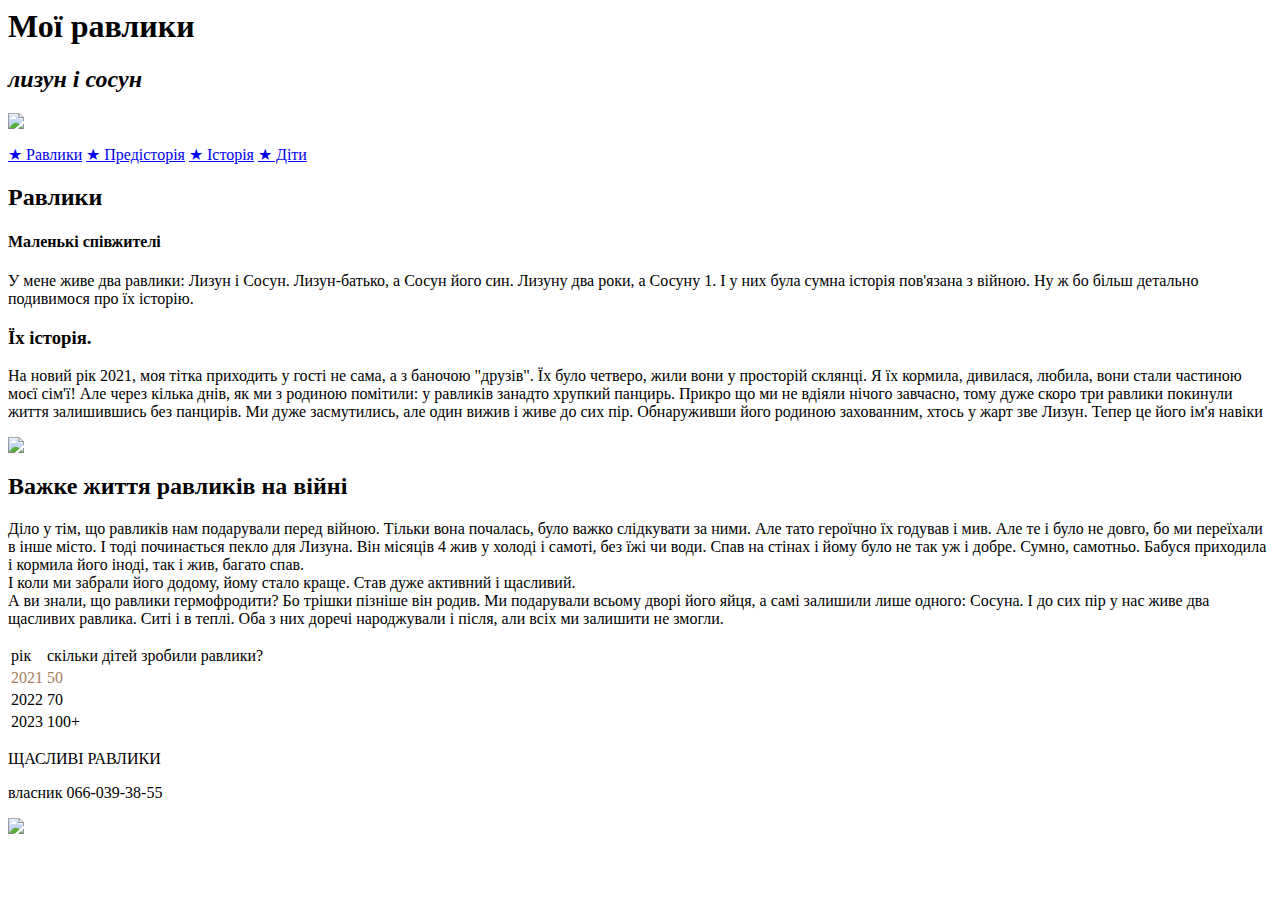
==== index.html @ 5753b132 "Create index.html" ====
<html>
     <head>
              <title> snales. </title>
            <link rel="stylesheet" href="style.css">
     </head>
    <body>
        <header >
             <h1> Мої равлики </h1> 
             <h2> <i>лизун і сосун</i></h2>
             <img class="img" src="https://plumeria.com.ua/img/articles/s21.jpg" /> 
         </header>
        <main>
            <p> </p>
             <nav>
            <a href="#names"  > ★ Равлики</a> 
            <a href="#story" > ★ Предісторія</a> 
            <a href="#life" > ★ Історія</a> 
            <a href="#baby"> ★ Діти</a> 
            </nav>
            <h2 id="names" class="h"> Равлики</h2>
            <h4 > Маленькі співжителі </h4>
            <p class="p">  У мене живе два равлики: Лизун і Сосун. Лизун-батько, а Сосун його син. Лизуну два роки, а Сосуну 1. І у них була сумна історія пов'язана з війною. Ну ж бо більш детально подивимося про їх історію. </p>
            <h3 id="story" class="h"> Їх історія. </h3> 
            <p class="p">На новий рік 2021, моя тітка приходить у гості не сама, а з баночою "друзів". Їх було четверо, жили вони у просторій склянці. Я їх кормила, дивилася, любила, вони стали частиною моєї сім'ї! Але через кілька днів, як ми з родиною помітили: у равликів занадто хрупкий панцирь. Прикро що ми не вдіяли нічого завчасно, тому дуже скоро три равлики покинули життя залишившись без панцирів. Ми дуже засмутились, але один вижив і живе до сих пір. Обнаруживши його родиною захованним, хтось у жарт зве Лизун. Тепер це його ім'я навіки</p>
            <img class="img" src="https://ireland.apollo.olxcdn.com/v1/files/6wkk51vccuxg1-UA/image"/>
        <h2 id="life" class="h"> Важке життя равликів на війні </h2>
        <p class="p"> Діло у тім, що равликів нам подарували перед війною. Тільки вона почалась, було важко слідкувати за ними. Але тато героїчно їх годував і мив. Але те і було не довго, бо ми переїхали в інше місто. І тоді починається пекло для Лизуна. Він місяців 4 жив у холоді і самоті, без їжі чи води. Спав на стінах і йому було не так уж і добре. Сумно, самотньо. Бабуся приходила і кормила його іноді, так і жив, багато спав. <br> І коли ми забрали його додому, йому стало краще. Став дуже активний і щасливий.<br> А ви знали, що равлики гермофродити? Бо трішки пізніше він родив. Ми подарували всьому дворі його яйця, а самі залишили лише одного: Сосуна. І до сих пір у нас живе два щасливих  равлика. Ситі і в теплі. Оба з них доречі народжували і після, али всіх ми залишити не змогли.</p> 
            <table id="baby" >
                <tr class="trr">
                    <td> рік</td>
                    <td> скільки дітей зробили равлики?</td>
                </tr>
                <tr style="color:#A87E61 ">
                    <td class="td" > 2021</td>
                    <td> 50</td>
                </tr>
                <tr >
                    <td class="td"> 2022</td>
                    <td> 70</td>
                </tr>
                <tr>
                    <td class="td"> 2023</td>
                    <td> 100+</td>
                </tr>
            </table>
        </main>
        <footer >
         <p>ЩАСЛИВІ РАВЛИКИ </p>
         <p> власник 066-039-38-55</p>
         <a href="https://learn.logikaschool.com/lesson?lesson=30101&level=7&module=1&task=70125"><img src="https://static.tildacdn.com/tild6233-3135-4131-b836-396361303065/course-2.svg" /> </a> 
           </footer>
    </body>
</html>
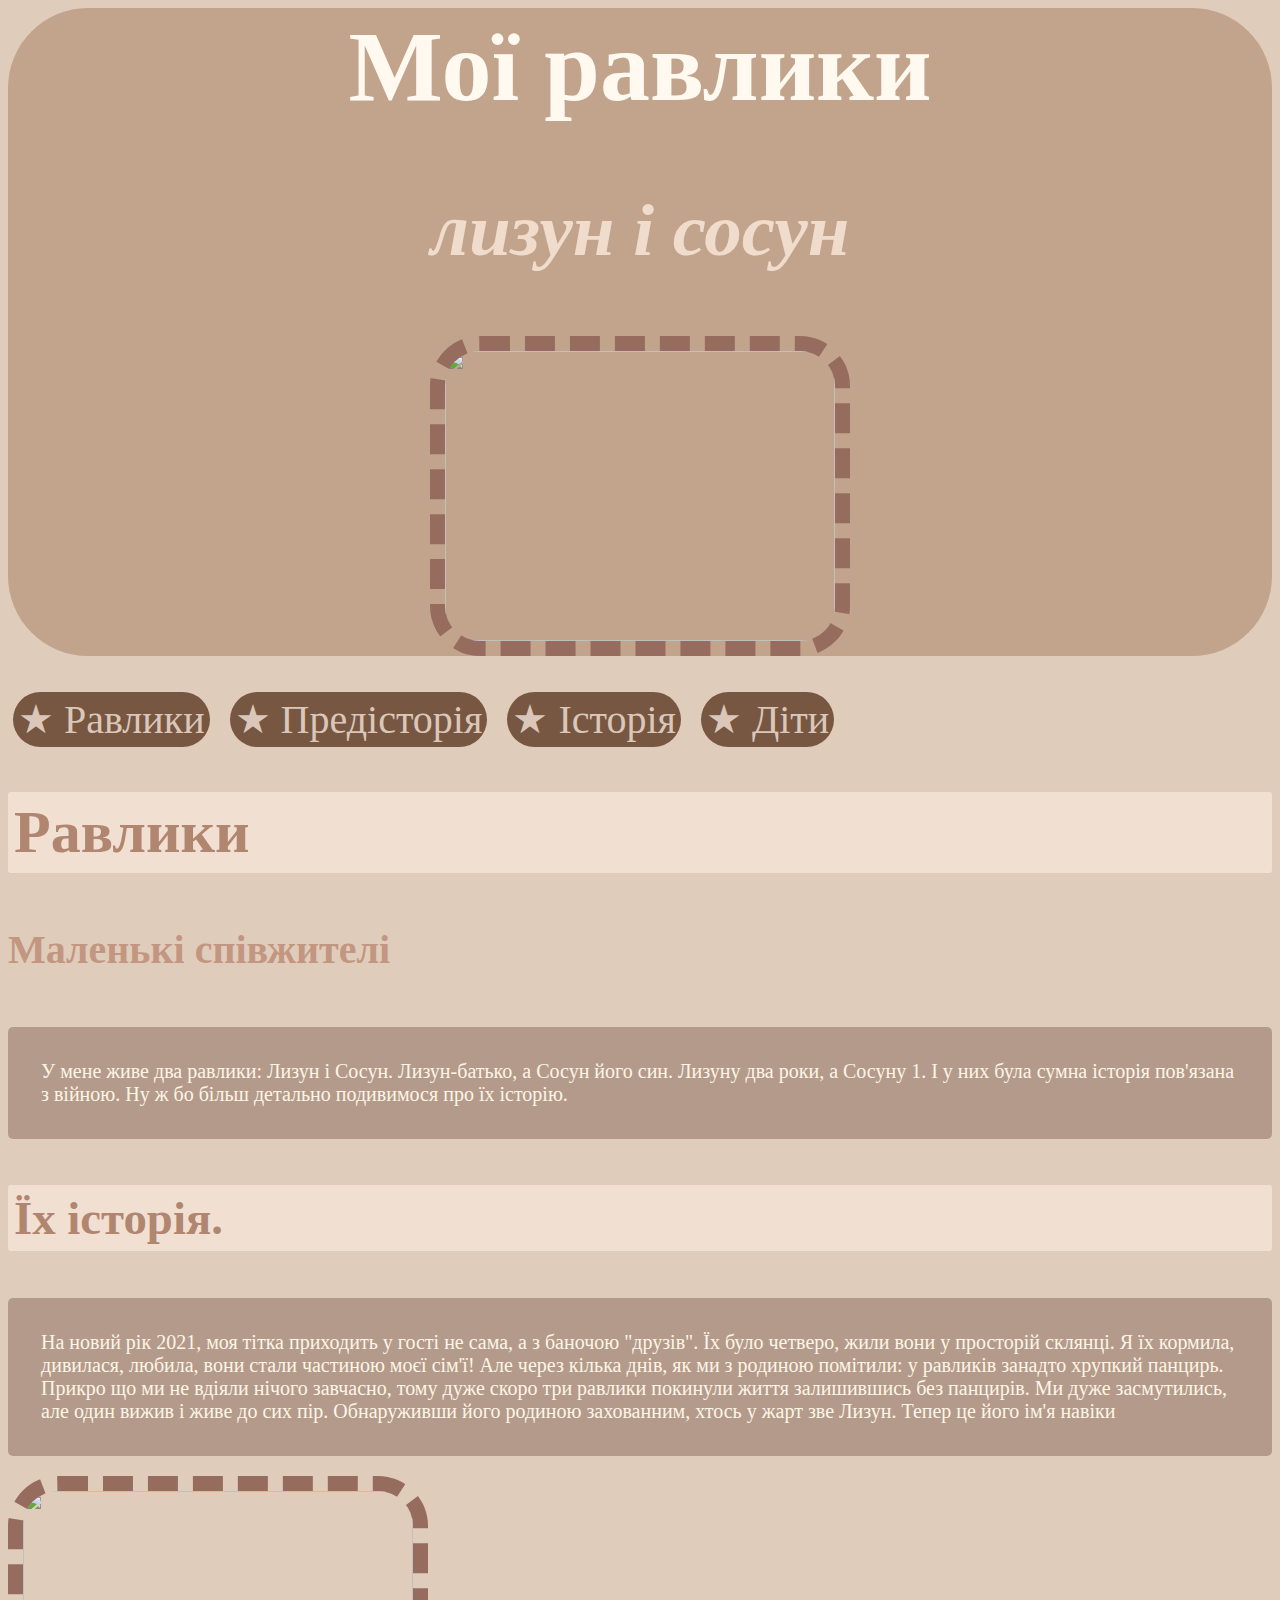
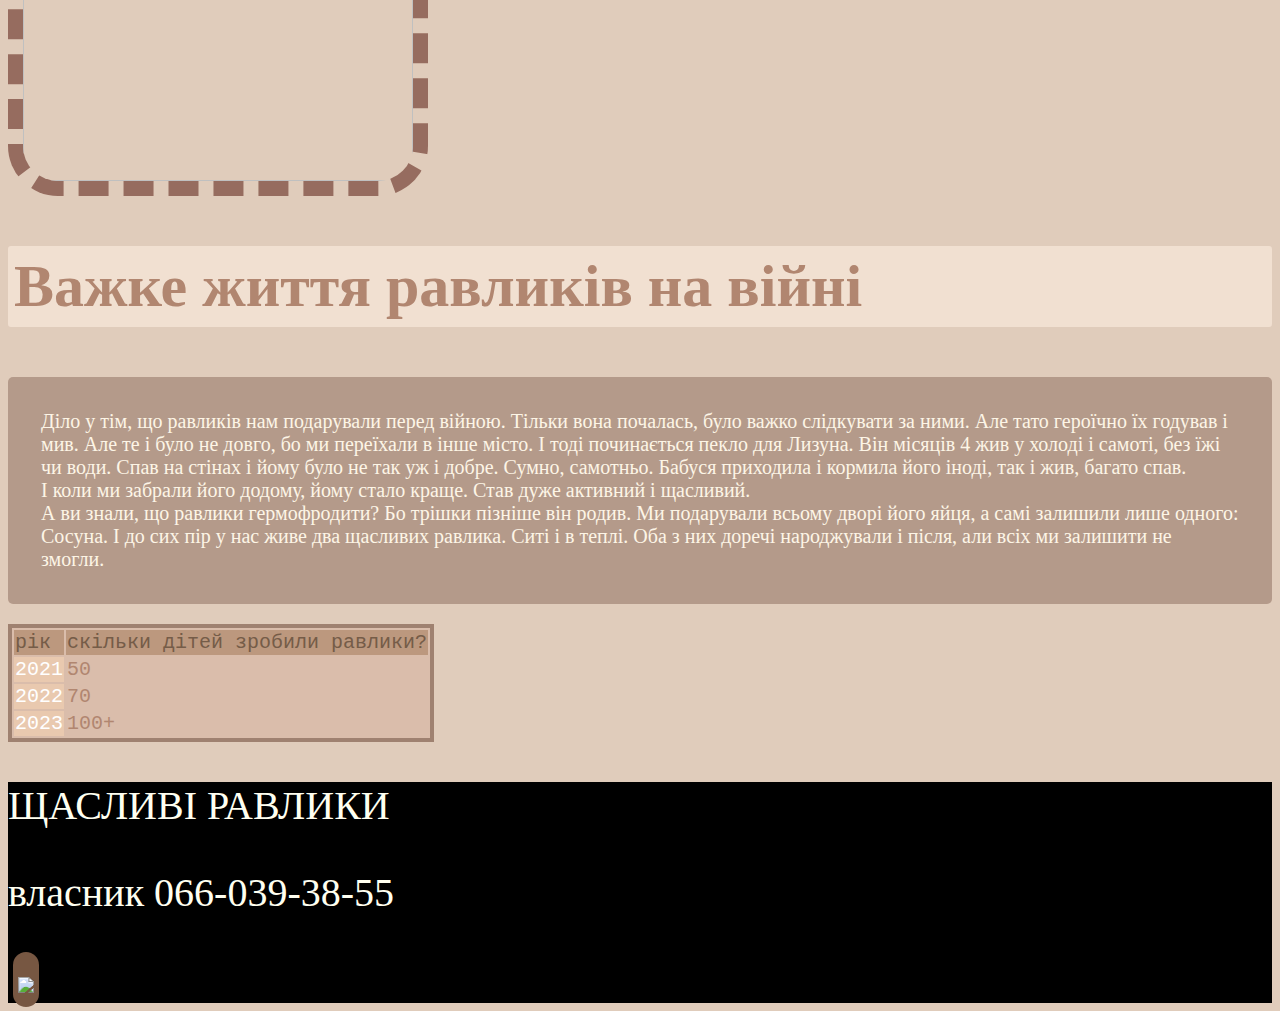
==== commit ea83ead3: "Update index.html" ====
--- a/index.html
+++ b/index.html
@@ -31,7 +31,7 @@
                     <td> рік</td>
                     <td> скільки дітей зробили равлики?</td>
                 </tr>
-                <tr style="color:#A87E61 ">
+                <tr>
                     <td class="td" > 2021</td>
                     <td> 50</td>
                 </tr>
--- a/style.css
+++ b/style.css
@@ -0,0 +1,89 @@
+body {
+    background-color: #e0ccbb;
+    font-family: Impact, fantasy;
+    color: #b18670;
+    font-size: 40px
+}
+
+header {
+    background-color: #c2a48c;
+    border-radius: 80px;
+    color: #fff9f0;
+    font-family: GABRIOLA;
+    font-size: 50px;
+    text-align: center;
+}
+
+header h2 {
+    color: rgb(240, 220, 204)
+}
+
+a {
+    color: rgb(219, 199, 186);
+    text-decoration: none;
+    background-color: rgb(119, 87, 66);
+    border-radius: 50px;
+    padding: 5px;
+    margin: 5px;
+    font-family: Brush Script MT, Brush Script Std, cursive;
+}
+
+.img {
+    border-radius: 50px;
+    border: 15px dashed rgb(150, 108, 95);
+    width: 390px;
+    height: 290px;
+}
+
+header h1 {
+    margin: 1px;
+    padding: 1px
+}
+
+h4 {
+    font-family: Brush Script MT, Brush Script Std, cursive;
+    color: rgb(194, 150, 129);
+}
+
+.p {
+    font-family: Luminari, fantasy;
+    font-size: 20px; 
+    background-color: #b49a8a;
+    color: OldLace;
+    padding: 33px;
+    border-radius: 5px;
+}
+
+main h2 {
+    background-color: rgb(255, 246, 238);
+    border-radius: 3px;
+    padding: 6px;
+}
+
+footer {
+    background-color: black;
+     color: Ivory
+}
+
+.h {   
+     background-color: rgb(241, 224, 209);
+    border-radius: 3px;
+    padding: 6px;
+    }
+
+table {
+    font-family: Courier New; 
+    font-size: 20px; 
+    border: 4px solid #9F8170;
+    background-color: #DABDAB
+}
+
+.trr {
+    background-color: #BC987E; 
+    color: #755C48
+}
+
+.td {
+    background-color: #E9C9AF;
+     color: white
+}
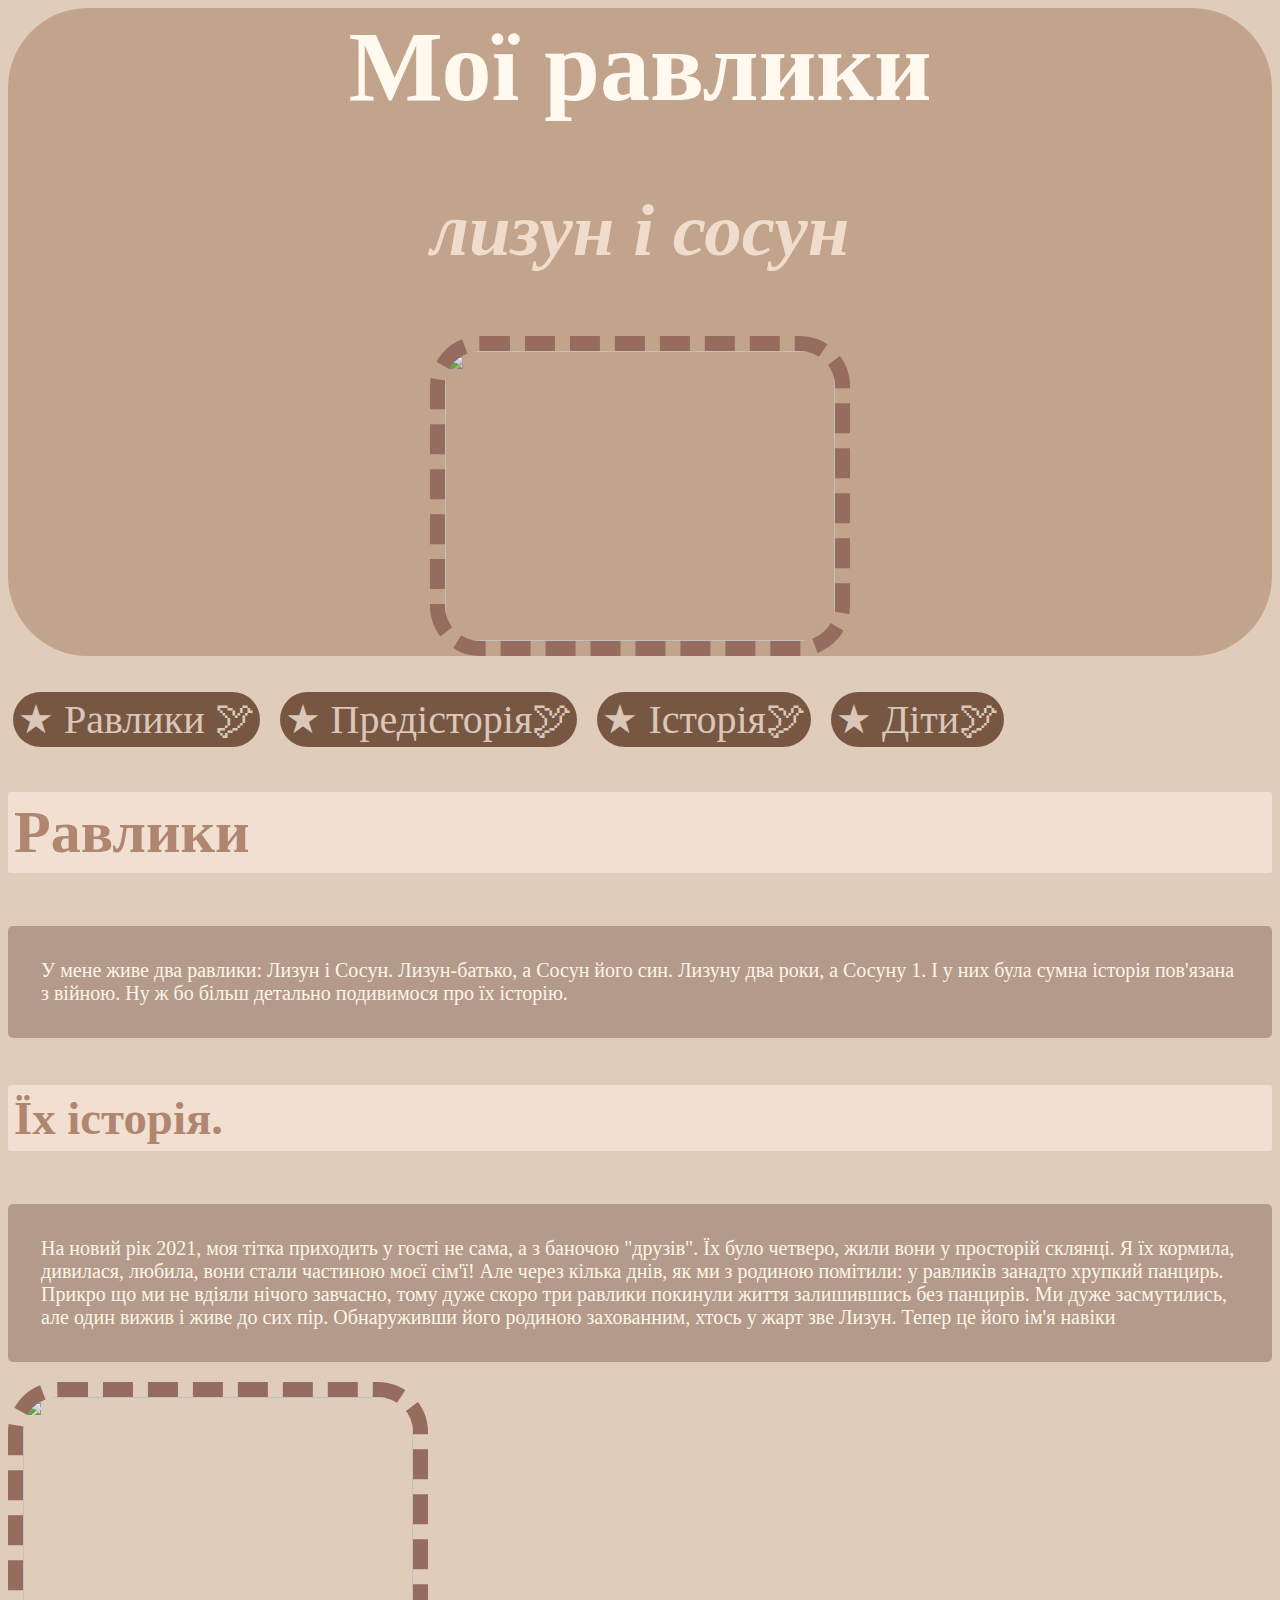
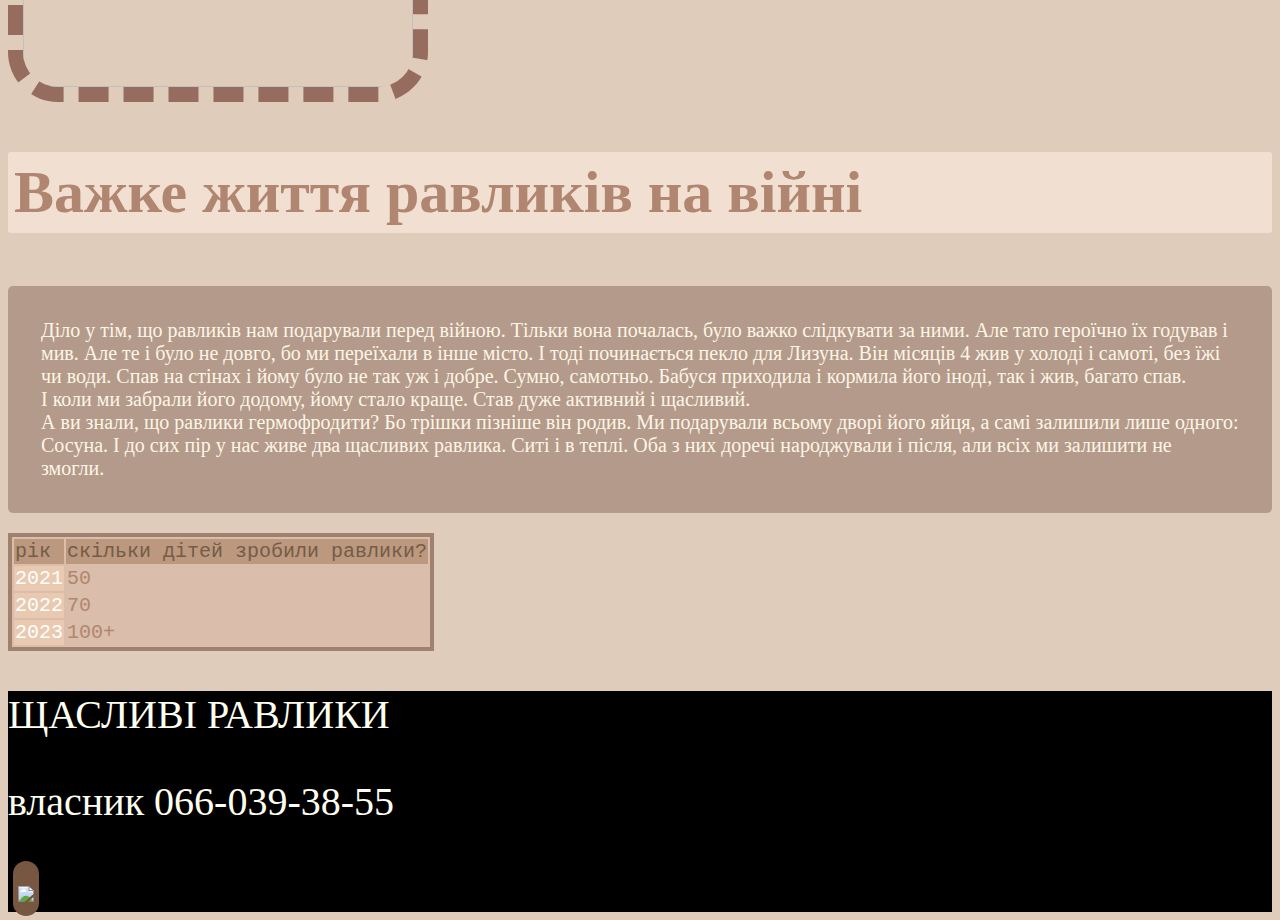
==== commit 549b074d: "Update index.html" ====
--- a/index.html
+++ b/index.html
@@ -13,18 +13,21 @@
         <main>
             <p> </p>
              <nav>
-            <a href="#names"  > ★ Равлики</a> 
-            <a href="#story" > ★ Предісторія</a> 
-            <a href="#life" > ★ Історія</a> 
-            <a href="#baby"> ★ Діти</a> 
+            <a href="#names"  > ★ Равлики 🕊</a> 
+            <a href="#story" > ★ Предісторія🕊</a> 
+            <a href="#life" > ★ Історія🕊</a> 
+            <a href="#baby"> ★ Діти🕊</a> 
             </nav>
             <h2 id="names" class="h"> Равлики</h2>
-            <h4 > Маленькі співжителі </h4>
+            <h4 > </h4>
             <p class="p">  У мене живе два равлики: Лизун і Сосун. Лизун-батько, а Сосун його син. Лизуну два роки, а Сосуну 1. І у них була сумна історія пов'язана з війною. Ну ж бо більш детально подивимося про їх історію. </p>
             <h3 id="story" class="h"> Їх історія. </h3> 
+             <h4 > </h4>
             <p class="p">На новий рік 2021, моя тітка приходить у гості не сама, а з баночою "друзів". Їх було четверо, жили вони у просторій склянці. Я їх кормила, дивилася, любила, вони стали частиною моєї сім'ї! Але через кілька днів, як ми з родиною помітили: у равликів занадто хрупкий панцирь. Прикро що ми не вдіяли нічого завчасно, тому дуже скоро три равлики покинули життя залишившись без панцирів. Ми дуже засмутились, але один вижив і живе до сих пір. Обнаруживши його родиною захованним, хтось у жарт зве Лизун. Тепер це його ім'я навіки</p>
-            <img class="img" src="https://ireland.apollo.olxcdn.com/v1/files/6wkk51vccuxg1-UA/image"/>
+            <div class="container"> 
+                           <img class="img" src="https://ireland.apollo.olxcdn.com/v1/files/6wkk51vccuxg1-UA/image"/></div>
         <h2 id="life" class="h"> Важке життя равликів на війні </h2>
+         <h4 > </h4>
         <p class="p"> Діло у тім, що равликів нам подарували перед війною. Тільки вона почалась, було важко слідкувати за ними. Але тато героїчно їх годував і мив. Але те і було не довго, бо ми переїхали в інше місто. І тоді починається пекло для Лизуна. Він місяців 4 жив у холоді і самоті, без їжі чи води. Спав на стінах і йому було не так уж і добре. Сумно, самотньо. Бабуся приходила і кормила його іноді, так і жив, багато спав. <br> І коли ми забрали його додому, йому стало краще. Став дуже активний і щасливий.<br> А ви знали, що равлики гермофродити? Бо трішки пізніше він родив. Ми подарували всьому дворі його яйця, а самі залишили лише одного: Сосуна. І до сих пір у нас живе два щасливих  равлика. Ситі і в теплі. Оба з них доречі народжували і після, али всіх ми залишити не змогли.</p> 
             <table id="baby" >
                 <tr class="trr">
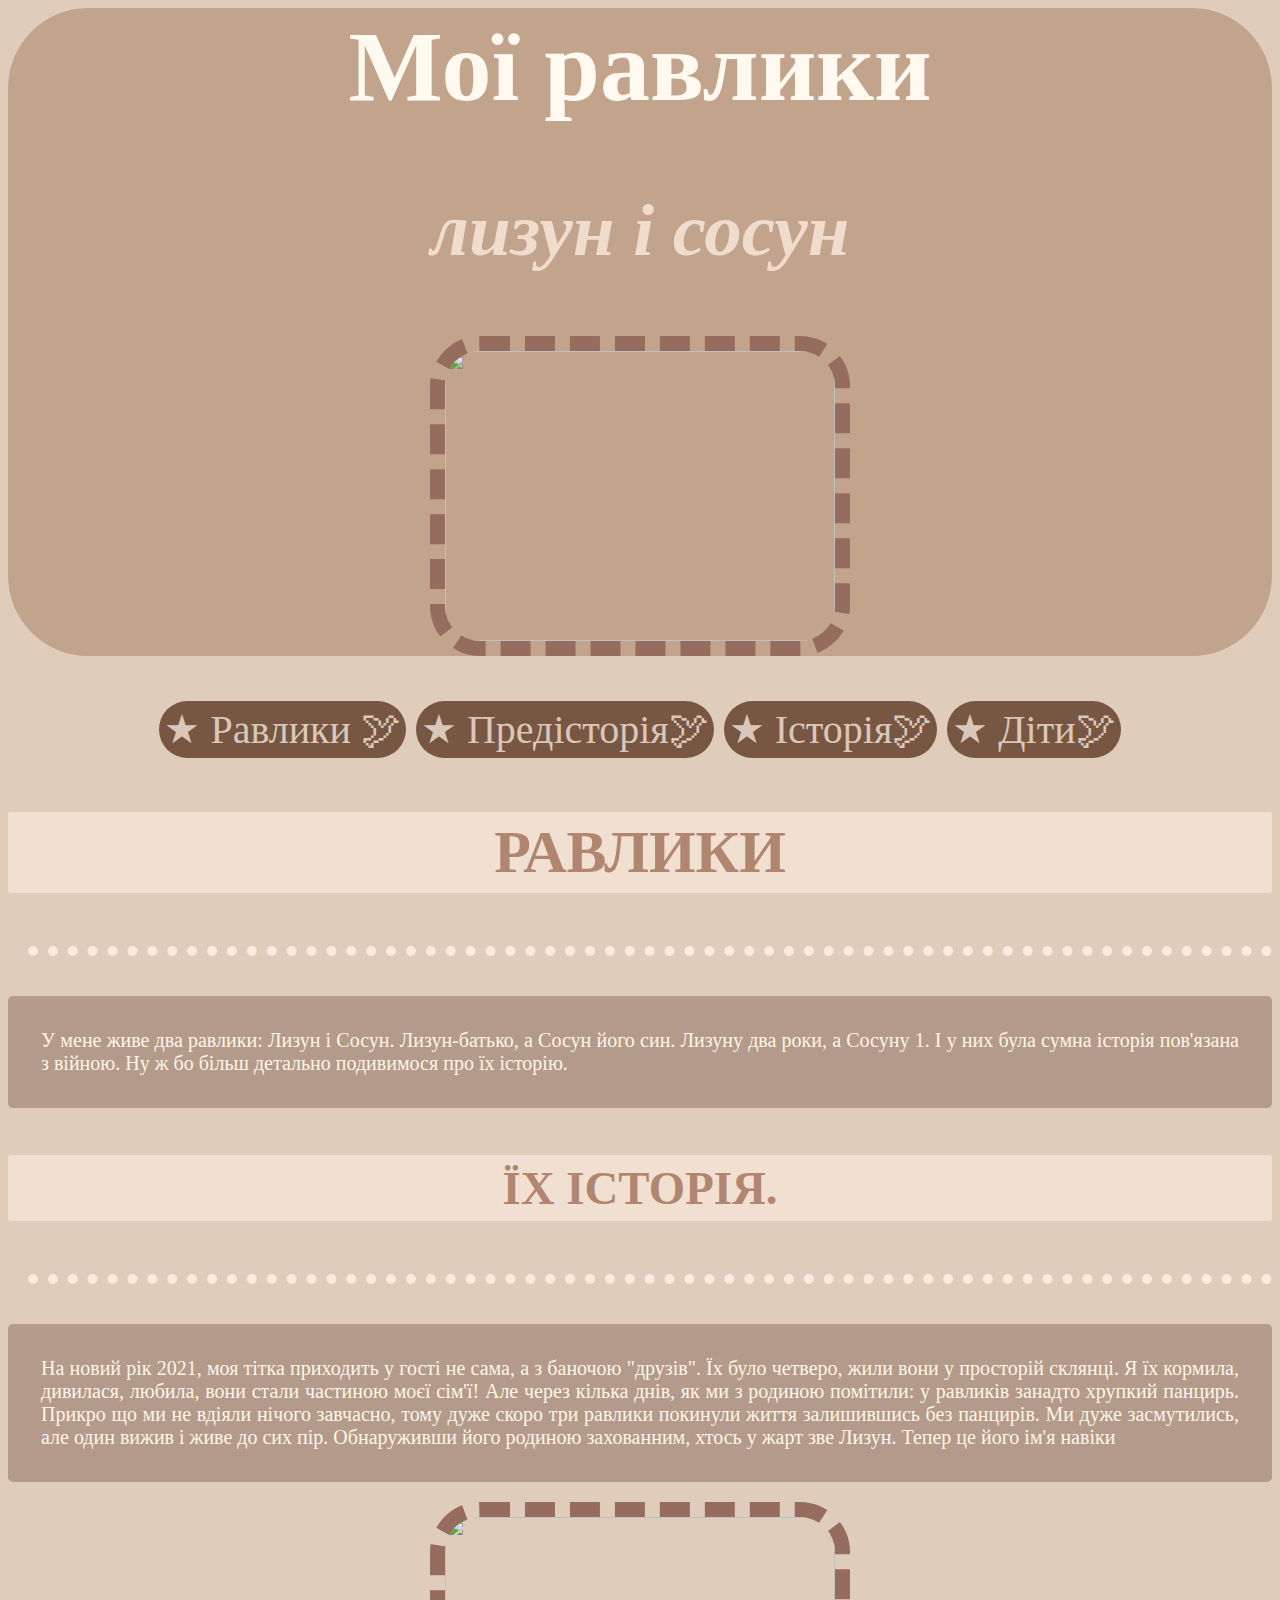
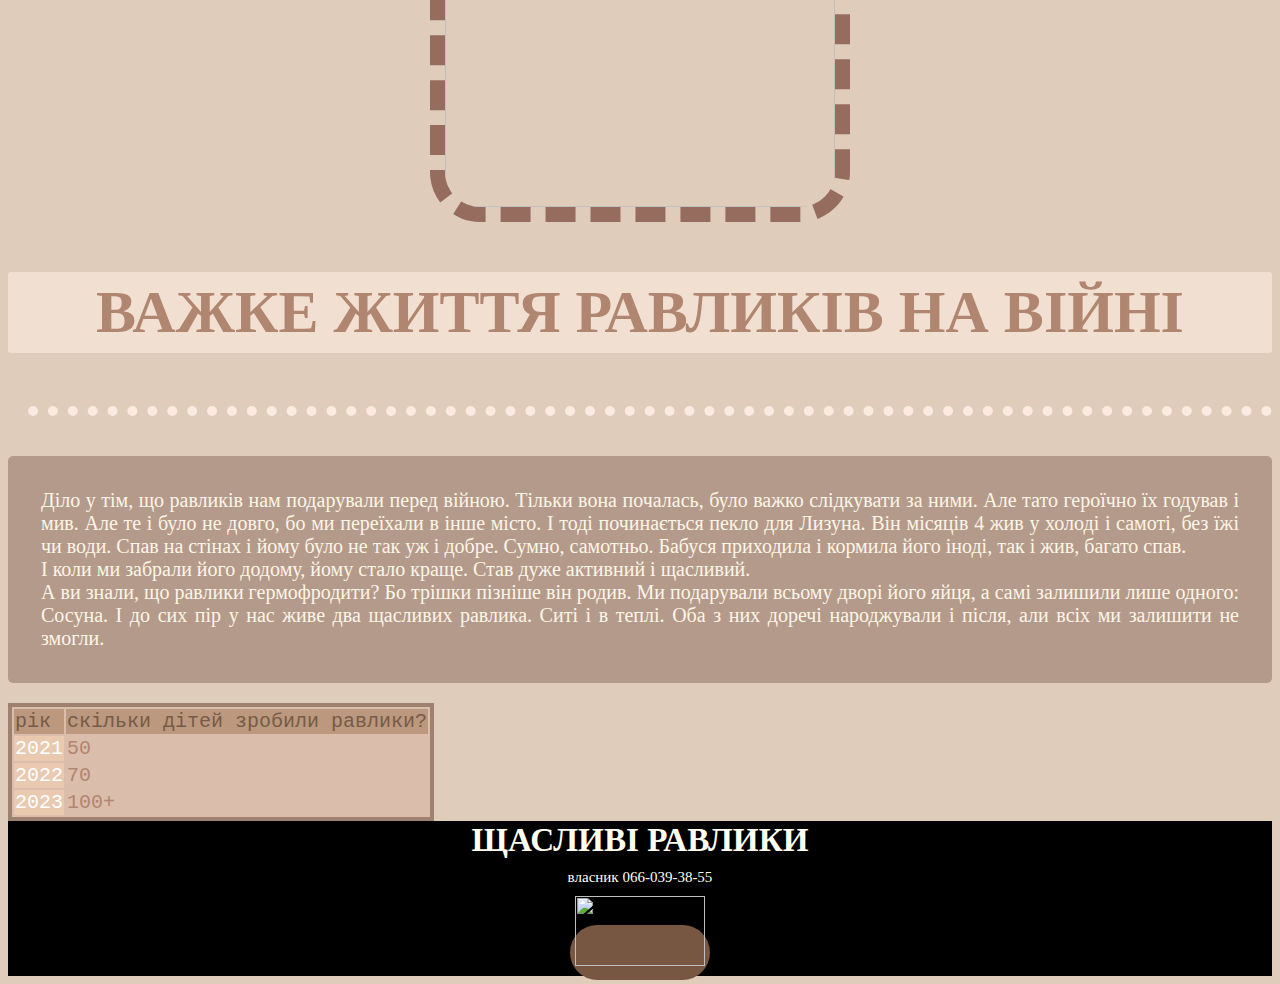
==== commit 08b0f463: "Update index.html" ====
--- a/index.html
+++ b/index.html
@@ -49,7 +49,7 @@
             </table>
         </main>
         <footer >
-         <p>ЩАСЛИВІ РАВЛИКИ </p>
+         <h5>ЩАСЛИВІ РАВЛИКИ </h5>
          <p> власник 066-039-38-55</p>
          <a href="https://learn.logikaschool.com/lesson?lesson=30101&level=7&module=1&task=70125"><img src="https://static.tildacdn.com/tild6233-3135-4131-b836-396361303065/course-2.svg" /> </a> 
            </footer>
--- a/style.css
+++ b/style.css
@@ -43,6 +43,10 @@
 h4 {
     font-family: Brush Script MT, Brush Script Std, cursive;
     color: rgb(194, 150, 129);
+    margin-left: 20px;
+    margin-bottom: 40px;
+    font-size: 40px;
+    border-bottom: 10px dotted rgb(250, 234, 224);
 }
 
 .p {
@@ -52,6 +56,7 @@
     color: OldLace;
     padding: 33px;
     border-radius: 5px;
+    text-align: justify;
 }
 
 main h2 {
@@ -62,13 +67,31 @@
 
 footer {
     background-color: black;
-     color: Ivory
+     color: Ivory;
+     text-align: center;
+  
+}
+
+footer p {
+    font-size: 15px;
+    margin: 10px;
+}
+
+footer h5 {
+    margin: 0px;
+}
+
+footer img {
+    width: 130px;
+    height: 70px;
 }
 
 .h {   
      background-color: rgb(241, 224, 209);
     border-radius: 3px;
     padding: 6px;
+    text-transform: uppercase;
+    text-align: center;
     }
 
 table {
@@ -87,3 +110,12 @@
     background-color: #E9C9AF;
      color: white
 }
+nav{
+    display: flex;
+    justify-content: center;
+}
+.container {
+       display: flex;
+    justify-content: center;
+
+}
